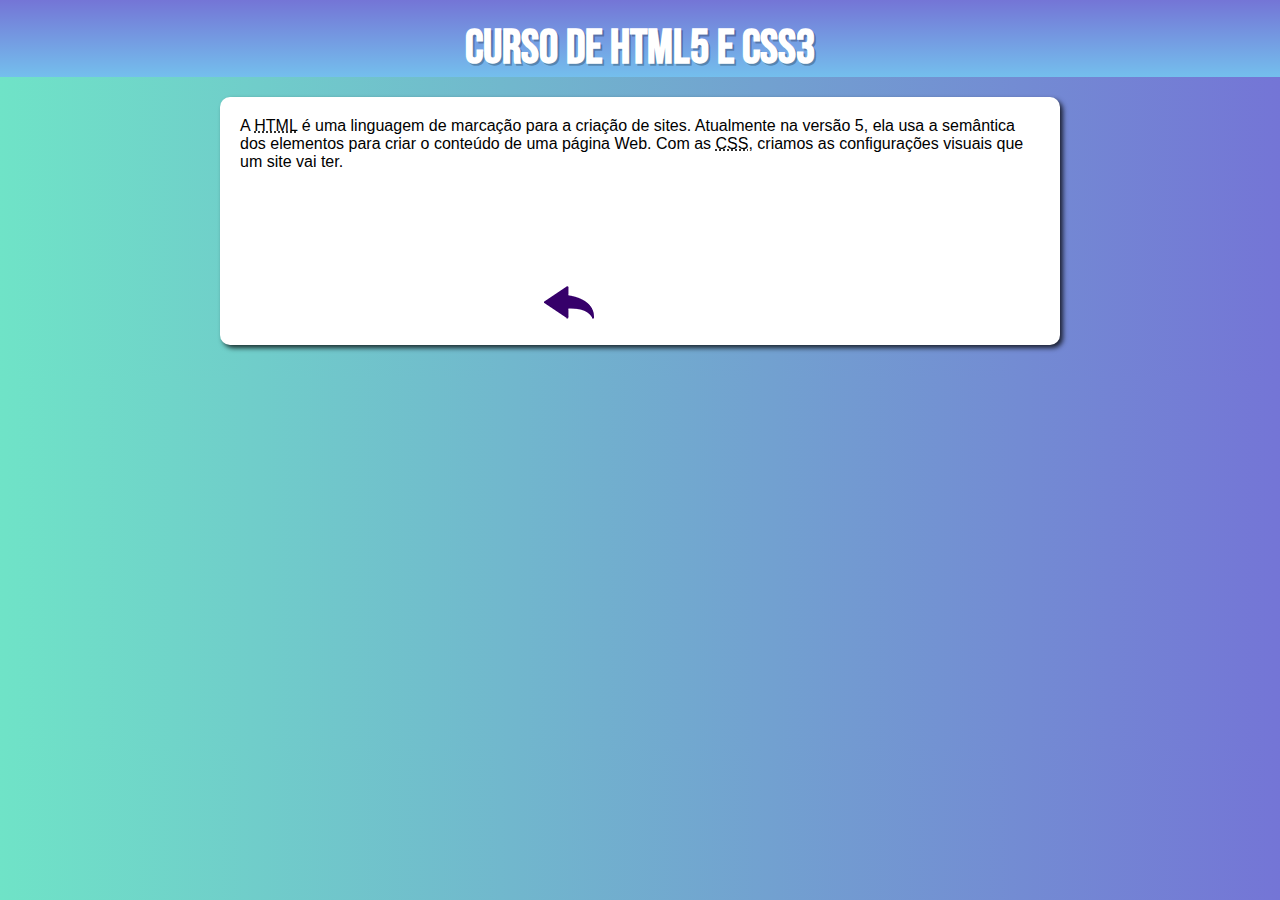
==== curso-html.html @ 5f4e79cb "css and content changes" ====
<!DOCTYPE html>
<html lang="pt-br">
<head>
    <meta charset="UTF-8">
    <meta name="viewport" content="width=device-width, initial-scale=1.0">
    <title>Curso de HTML</title>
    <link rel="stylesheet" href="../assets/css/style.css">
</head>
<body>
    <header>
            <h1>Curso de HTML5 e CSS3</h1>
        </header>
    <main>
        <article>
            <p>A <abbr title="HyperText Markup Language">HTML</abbr> é uma linguagem de marcação para a criação de sites. Atualmente na versão 5, ela usa a semântica dos elementos para criar o conteúdo de uma página Web. Com as <abbr title="Cascading Style Sheets">CSS</abbr>, criamos as configurações visuais que um site vai ter.</p>

           <video>
             
              <iframe width="560" height="315" src="https://www.youtube.com/embed/riSVzwlSnhw" frameborder="0" allow="accelerometer; autoplay; encrypted-media; gyroscope; picture-in-picture" allowfullscreen></iframe>
           </video>

            <a href="index.html"><img src="assets/img/btn-back.png" alt="Voltar"></a>
            
        </article>
    </main>
</body>
</html>
---- assets/css/style.css ----
@charset "UTF-8";

@import url('https://fonts.googleapis.com/css2?family=Bebas+Neue&display=swap');

*{
    /*height: 100%;*/
    margin: 0px;
    padding: 0px;
    font-family: Arial, Helvetica, sans-serif;
    font-size: 16px;
}

:root {
  --cor1: #7475D6;
  --cor2: #74BFED;
  --cor3: #6FE3C7;
  
  --fonte-destaque: 'Bebas Neue', cursive;
  --fonte-padrao: Arial, Helvetica, sans-serif;
}


body {
    background-image: linear-gradient(to left, var(--cor1), var(--cor3));
    font-family: Arial, Helvetica, sans-serif;

}

header {
  background-image: linear-gradient(to bottom, var(--cor1), var(--cor2));
  max-height: 150px;
  text-align: center;
  padding-top: 20px;
}


header > h1 {
  color: white;
  font-family: var(--fonte-destaque);
  font-size: 3em;
  margin-bottom: 20px;
  text-shadow: 2px 2px 0px rgba(0, 0, 0, 0.267);
}

header > p {
  font-family: var(--fonte-padrao);
  font-size: 1.2em;
  color: white;
  max-width: 600px;
  padding-right: 10px;
  padding-left: 10px;
  margin: auto;
  text-shadow: 2px 2px 0px rgba(0, 0, 0, 0.267);
}

nav {
  background-color: var(--cor2);
  padding: 10px;
  box-shadow: 0px 7px 9px rgba(0, 0, 0, 0.363);
}

nav > a {
  color: white;
  padding: 10px;
  text-decoration: none;
  font-weight: bold;
  transition-duration: 0.3s;
}

nav > a:holver {
  background-color: var(--cor3);
  color: var(--cor1);
}

main {
    background-color: white;
    min-width: 300px;
    max-width: 800px;
    border-radius: 10px;
    margin: auto;
    margin-bottom: 30px;
    padding: 20px;
    box-shadow: 3px 3px 5px rgba(0, 0, 0, 0.76);
}

h1 {
    text-align: center;
    text-shadow: 1px 1px 2px rgba(39, 1, 87, 0.623);
    font-size: 2em;
    color: rgb(50, 0, 112);
}

h2 {
    font-size: 1.5em;
    color: rgb(58, 0, 112);
}

img.lado{
    float: right;
}

perfilimg {
  float: center;
}

a {
    text-decoration: none;
    color: rgb(50, 0, 112);
}

a:hover{    
    text-decoration: underline;
    color: rgb(26, 26, 255)
}
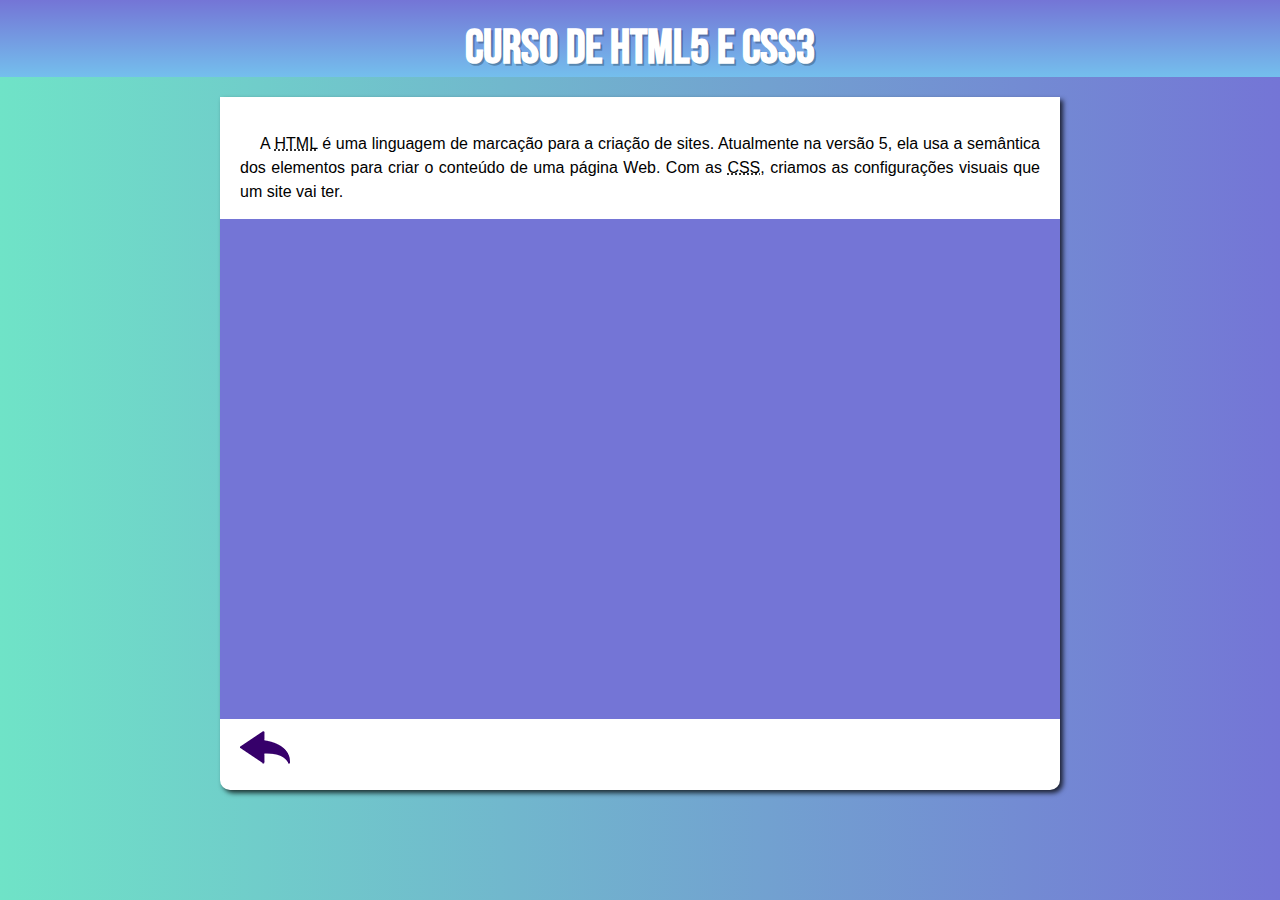
==== commit 2f0d4b02: "fix bugs on the pages" ====
--- a/curso-html.html
+++ b/curso-html.html
@@ -14,10 +14,9 @@
         <article>
             <p>A <abbr title="HyperText Markup Language">HTML</abbr> é uma linguagem de marcação para a criação de sites. Atualmente na versão 5, ela usa a semântica dos elementos para criar o conteúdo de uma página Web. Com as <abbr title="Cascading Style Sheets">CSS</abbr>, criamos as configurações visuais que um site vai ter.</p>
 
-           <video>
-             
+           <div class="video">
               <iframe width="560" height="315" src="https://www.youtube.com/embed/riSVzwlSnhw" frameborder="0" allow="accelerometer; autoplay; encrypted-media; gyroscope; picture-in-picture" allowfullscreen></iframe>
-           </video>
+           </div>
 
             <a href="index.html"><img src="assets/img/btn-back.png" alt="Voltar"></a>
             
--- a/assets/css/style.css
+++ b/assets/css/style.css
@@ -14,6 +14,7 @@
   --cor1: #7475D6;
   --cor2: #74BFED;
   --cor3: #6FE3C7;
+  --cor4: rgb(58, 0, 112);
   
   --fonte-destaque: 'Bebas Neue', cursive;
   --fonte-padrao: Arial, Helvetica, sans-serif;
@@ -56,6 +57,7 @@
 nav {
   background-color: var(--cor2);
   padding: 10px;
+  padding-top: 35px;
   box-shadow: 0px 7px 9px rgba(0, 0, 0, 0.363);
 }
 
@@ -76,19 +78,27 @@
     background-color: white;
     min-width: 300px;
     max-width: 800px;
-    border-radius: 10px;
+    border-radius: 0px 0px 10px 10px;
     margin: auto;
     margin-bottom: 30px;
     padding: 20px;
     box-shadow: 3px 3px 5px rgba(0, 0, 0, 0.76);
 }
 
-h1 {
+main p {
+  padding: 15px 0px;
+  text-align: justify;
+  font-size: 1em;
+  line-height: 1.5em;
+  text-indent: 20px;
+}
+
+/*h1 {
     text-align: center;
     text-shadow: 1px 1px 2px rgba(39, 1, 87, 0.623);
     font-size: 2em;
     color: rgb(50, 0, 112);
-}
+}*/
 
 h2 {
     font-size: 1.5em;
@@ -103,6 +113,22 @@
   float: center;
 }
 
+div.video {
+  background-color: var(--cor1);
+  padding: 20px;
+  padding-bottom: 60%;
+  margin: 0px -20px 10px -20px;
+  position: relative;
+}
+
+div.video > iframe {
+  position: absolute;
+  top: 5px;
+  left: 5px;
+  width: 98%;
+  height: 95%;
+}
+
 a {
     text-decoration: none;
     color: rgb(50, 0, 112);
@@ -111,4 +137,12 @@
 a:hover{    
     text-decoration: underline;
     color: rgb(26, 26, 255)
+}
+
+footer {
+  background-color: var(--cor2);
+  color: white;
+  text-align: center;
+  font-weight: 0.8em;
+  padding: 5px;
 }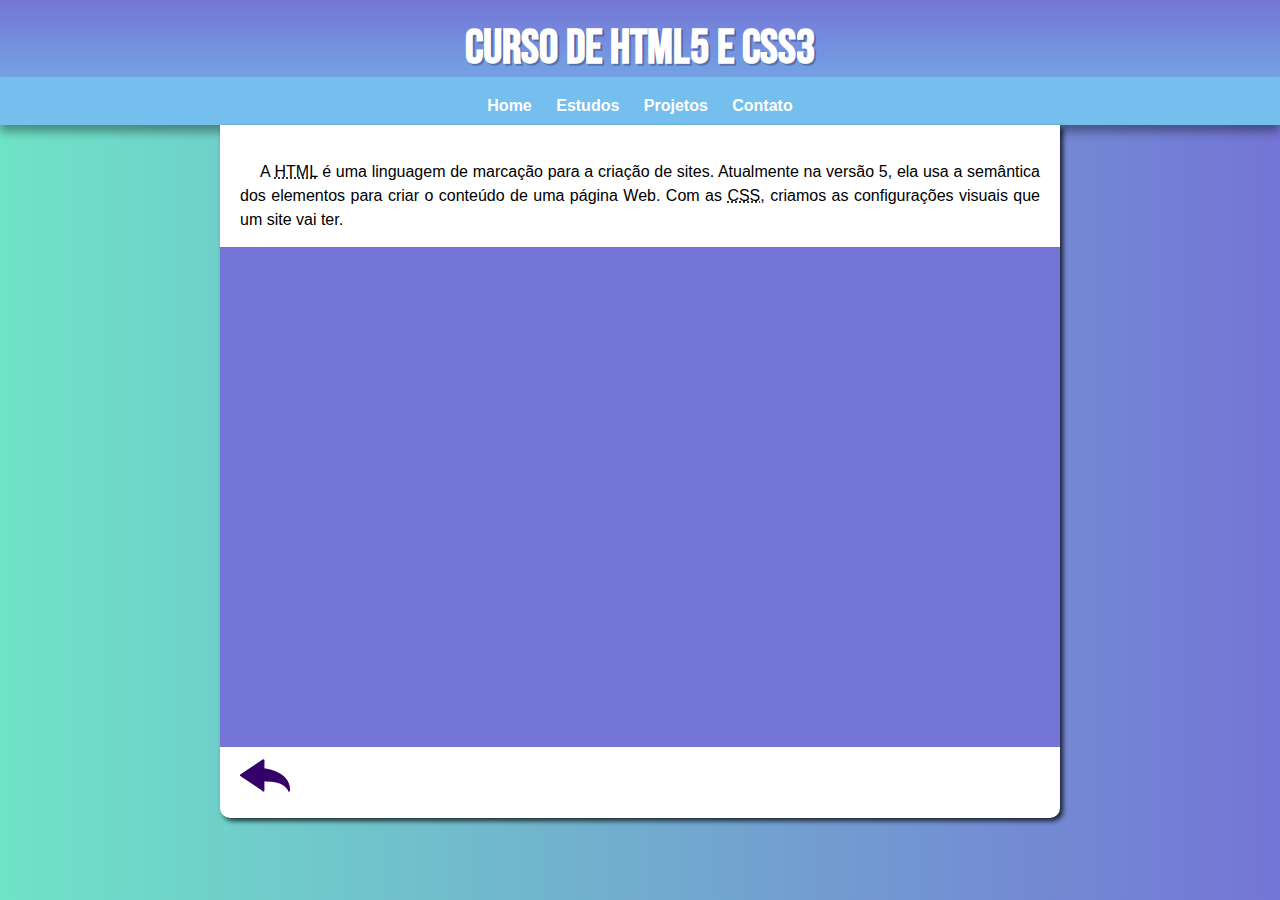
==== commit 571bda6b: "changes in all the pages" ====
--- a/curso-html.html
+++ b/curso-html.html
@@ -4,12 +4,19 @@
     <meta charset="UTF-8">
     <meta name="viewport" content="width=device-width, initial-scale=1.0">
     <title>Curso de HTML</title>
-    <link rel="stylesheet" href="../assets/css/style.css">
+    <link rel="stylesheet" href="assets/css/style.css">
 </head>
 <body>
     <header>
             <h1>Curso de HTML5 e CSS3</h1>
-        </header>
+            
+           <nav>
+              <a href="#">Home</a>
+              <a href="#">Estudos</a>
+              <a href="#">Projetos</a>
+              <a href="#">Contato</a>
+          </nav>
+    </header>
     <main>
         <article>
             <p>A <abbr title="HyperText Markup Language">HTML</abbr> é uma linguagem de marcação para a criação de sites. Atualmente na versão 5, ela usa a semântica dos elementos para criar o conteúdo de uma página Web. Com as <abbr title="Cascading Style Sheets">CSS</abbr>, criamos as configurações visuais que um site vai ter.</p>
--- a/assets/css/style.css
+++ b/assets/css/style.css
@@ -39,7 +39,6 @@
   color: white;
   font-family: var(--fonte-destaque);
   font-size: 3em;
-  margin-bottom: 20px;
   text-shadow: 2px 2px 0px rgba(0, 0, 0, 0.267);
 }
 
@@ -57,7 +56,8 @@
 nav {
   background-color: var(--cor2);
   padding: 10px;
-  padding-top: 35px;
+  padding-top: 20px;
+  margin: auto;
   box-shadow: 0px 7px 9px rgba(0, 0, 0, 0.363);
 }
 
